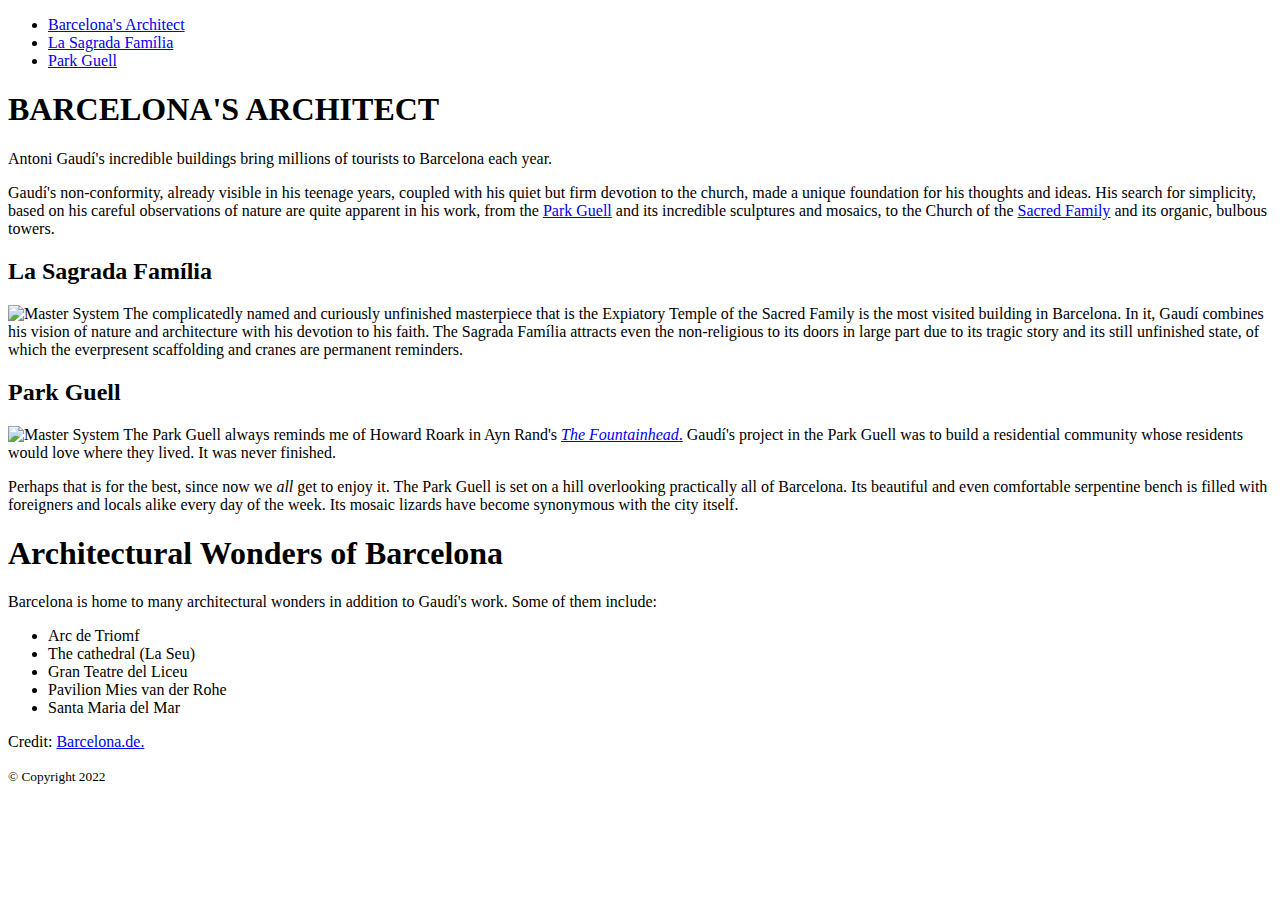
==== index.html @ d16f5f3f "atualizado" ====
<!DOCTYPE html>
<html lang="pt-br">
<head>
    <meta charset="UTF-8">
    <meta http-equiv="X-UA-Compatible" content="IE=edge">
    <meta name="viewport" content="width=device-width, initial-scale=1.0">
    <title>Treinando o livro</title>
    <link rel="stylesheet" href="../estudando-o-livro/css/float.css">
</head>
<body>
    <main id="container">
        <header>
            <nav>
                <ul>
                    <li><a href="#">Barcelona's Architect</a></li>
                    <li><a href="#">La Sagrada Família</a></li>
                    <li><a href="#">Park Guell</a></li>
                </ul>
            </nav>
            <article>
                <h1>BARCELONA'S ARCHITECT</h1>
                    <p>Antoni Gaudí's incredible buildings bring millions of tourists to Barcelona each year.</p>
                    <p>Gaudí's non-conformity, already visible in his teenage years, coupled with his quiet but firm devotion to the church, made a unique foundation for his thoughts and ideas. His search for simplicity, based on his careful observations of nature are quite apparent in his work, from the <a href="#">Park Guell</a> and its incredible sculptures and mosaics, to the Church of the <a href="#">Sacred Family</a> and its organic, bulbous towers.</p>
                <section id="sec1">
                    <h2>La Sagrada Família</h2>
                    <p>  <img src="../estudando-o-livro/img/master75x100.png" alt="Master System">  The complicatedly named and curiously unfinished masterpiece that is the Expiatory Temple of the Sacred Family is the most visited building in Barcelona. In it, Gaudí combines his vision of nature and architecture with his devotion to his faith. The Sagrada Família attracts even the non-religious to its doors in large part due to its tragic story and its still unfinished state, of which the everpresent scaffolding and cranes are permanent reminders.</p>
                </section>
                <section id="sec2">
                    <h2>Park Guell</h2>
                    <p> <img src="../estudando-o-livro/img/master100x75.jpg" alt="Master System"> The Park Guell always reminds me of Howard Roark in Ayn Rand's <a href="#"><cite>The Fountainhead</cite>.</a> Gaudí's project in the Park Guell was to build a residential community whose residents would love where they lived. It was never finished.</p>
                    <p>Perhaps that is for the best, since now we <em>all</em> get to enjoy it. The Park Guell is set on a hill overlooking practically all of Barcelona. Its beautiful and even comfortable serpentine bench is filled with foreigners and locals alike every day of the week. Its mosaic lizards have become synonymous with the city itself.</p>
                </section>
            </article>
            <aside>
                <h1>Architectural Wonders of Barcelona</h1>
                <p>Barcelona is home to many architectural wonders in addition to Gaudí's work. Some of them include:</p>
                <ul>
                    <li>Arc de Triomf</li>
                    <li>The cathedral (La Seu)</li>
                    <li>Gran Teatre del Liceu</li>
                    <li>Pavilion Mies van der Rohe</li>
                    <li>Santa Maria del Mar</li>
                </ul>
                <p>Credit: <a href="#">Barcelona.de.</a></p>
            </aside>
            <footer>
                <p> <small>&copy; Copyright 2022</small></p>
            </footer>
    </main>
    </header>
    
</body>
</html>
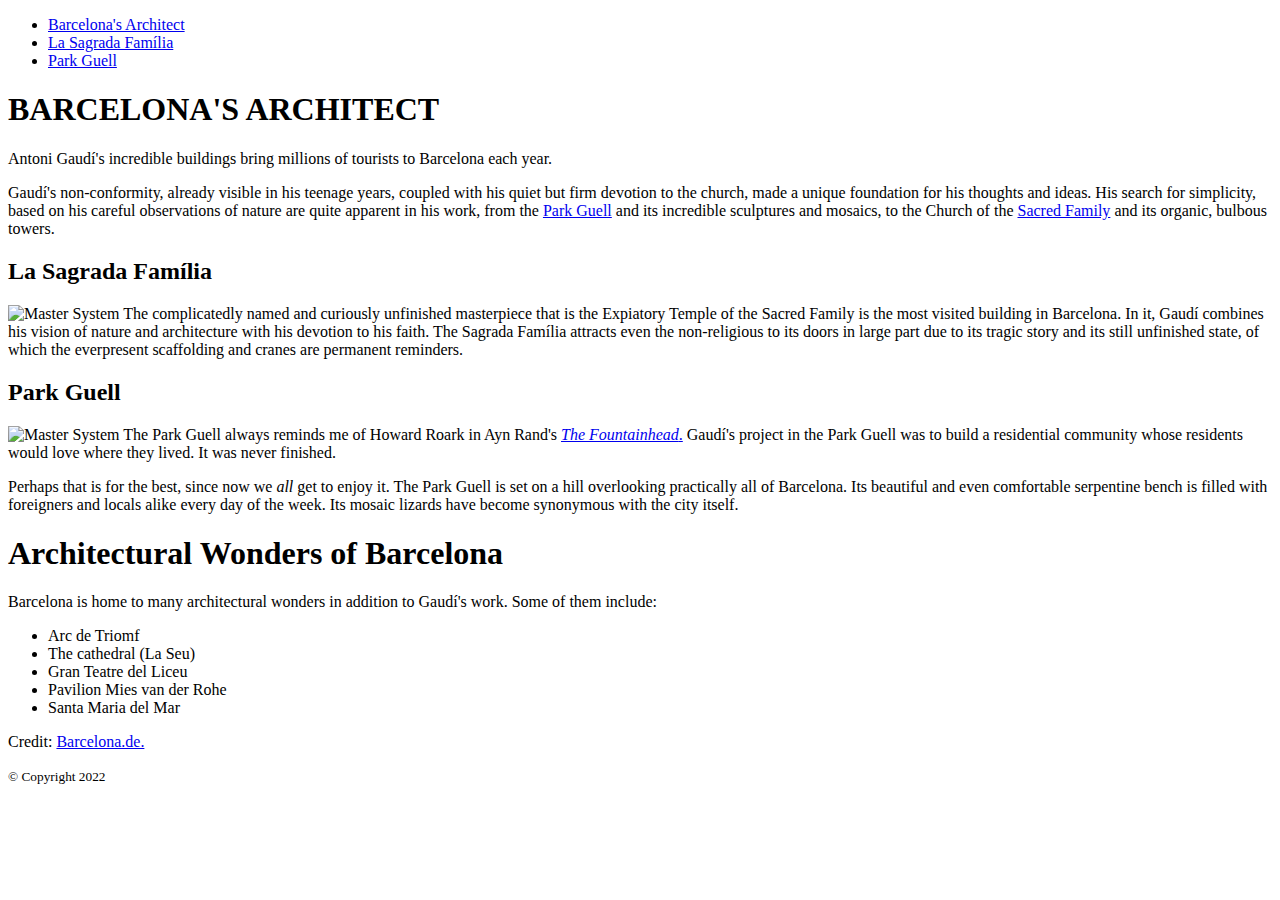
==== commit 27714a63: "atualizado" ====
--- a/index.html
+++ b/index.html
@@ -1,53 +1,85 @@
 <!DOCTYPE html>
-<html lang="pt-br">
+<html lang="pt-br, en">
 <head>
     <meta charset="UTF-8">
     <meta http-equiv="X-UA-Compatible" content="IE=edge">
     <meta name="viewport" content="width=device-width, initial-scale=1.0">
     <title>Treinando o livro</title>
     <link rel="stylesheet" href="../estudando-o-livro/css/float.css">
+
 </head>
+
 <body>
+
     <main id="container">
+
         <header>
+
             <nav>
+
                 <ul>
                     <li><a href="#">Barcelona's Architect</a></li>
                     <li><a href="#">La Sagrada Família</a></li>
                     <li><a href="#">Park Guell</a></li>
                 </ul>
+
             </nav>
+
+        </header>
+
             <article>
+
                 <h1>BARCELONA'S ARCHITECT</h1>
+
                     <p>Antoni Gaudí's incredible buildings bring millions of tourists to Barcelona each year.</p>
+
                     <p>Gaudí's non-conformity, already visible in his teenage years, coupled with his quiet but firm devotion to the church, made a unique foundation for his thoughts and ideas. His search for simplicity, based on his careful observations of nature are quite apparent in his work, from the <a href="#">Park Guell</a> and its incredible sculptures and mosaics, to the Church of the <a href="#">Sacred Family</a> and its organic, bulbous towers.</p>
+
                 <section id="sec1">
+
                     <h2>La Sagrada Família</h2>
+
                     <p>  <img src="../estudando-o-livro/img/master75x100.png" alt="Master System">  The complicatedly named and curiously unfinished masterpiece that is the Expiatory Temple of the Sacred Family is the most visited building in Barcelona. In it, Gaudí combines his vision of nature and architecture with his devotion to his faith. The Sagrada Família attracts even the non-religious to its doors in large part due to its tragic story and its still unfinished state, of which the everpresent scaffolding and cranes are permanent reminders.</p>
+
                 </section>
+
                 <section id="sec2">
+
                     <h2>Park Guell</h2>
+
                     <p> <img src="../estudando-o-livro/img/master100x75.jpg" alt="Master System"> The Park Guell always reminds me of Howard Roark in Ayn Rand's <a href="#"><cite>The Fountainhead</cite>.</a> Gaudí's project in the Park Guell was to build a residential community whose residents would love where they lived. It was never finished.</p>
+
                     <p>Perhaps that is for the best, since now we <em>all</em> get to enjoy it. The Park Guell is set on a hill overlooking practically all of Barcelona. Its beautiful and even comfortable serpentine bench is filled with foreigners and locals alike every day of the week. Its mosaic lizards have become synonymous with the city itself.</p>
+
                 </section>
+
             </article>
+
             <aside>
+
                 <h1>Architectural Wonders of Barcelona</h1>
+                
                 <p>Barcelona is home to many architectural wonders in addition to Gaudí's work. Some of them include:</p>
+
                 <ul>
                     <li>Arc de Triomf</li>
                     <li>The cathedral (La Seu)</li>
                     <li>Gran Teatre del Liceu</li>
                     <li>Pavilion Mies van der Rohe</li>
                     <li>Santa Maria del Mar</li>
+                    
                 </ul>
+
                 <p>Credit: <a href="#">Barcelona.de.</a></p>
+
             </aside>
+
             <footer>
+
                 <p> <small>&copy; Copyright 2022</small></p>
+                
             </footer>
     </main>
-    </header>
     
 </body>
 </html>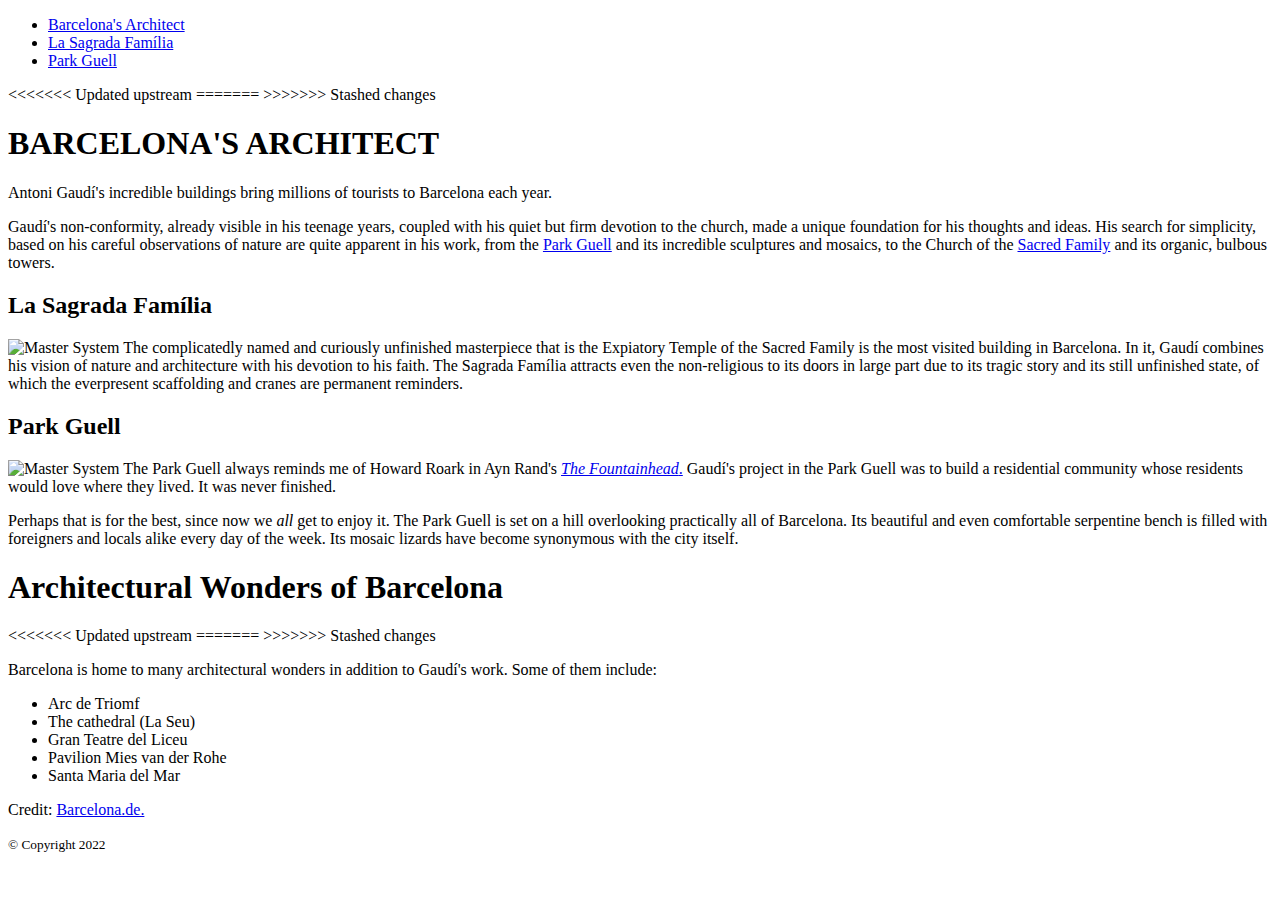
==== commit b04ba669: "atualizado" ====
--- a/index.html
+++ b/index.html
@@ -24,7 +24,11 @@
                 </ul>
 
             </nav>
+<<<<<<< Updated upstream
 
+=======
+            
+>>>>>>> Stashed changes
         </header>
 
             <article>
@@ -58,7 +62,11 @@
             <aside>
 
                 <h1>Architectural Wonders of Barcelona</h1>
+<<<<<<< Updated upstream
                 
+=======
+
+>>>>>>> Stashed changes
                 <p>Barcelona is home to many architectural wonders in addition to Gaudí's work. Some of them include:</p>
 
                 <ul>
@@ -82,4 +90,5 @@
     </main>
     
 </body>
+
 </html>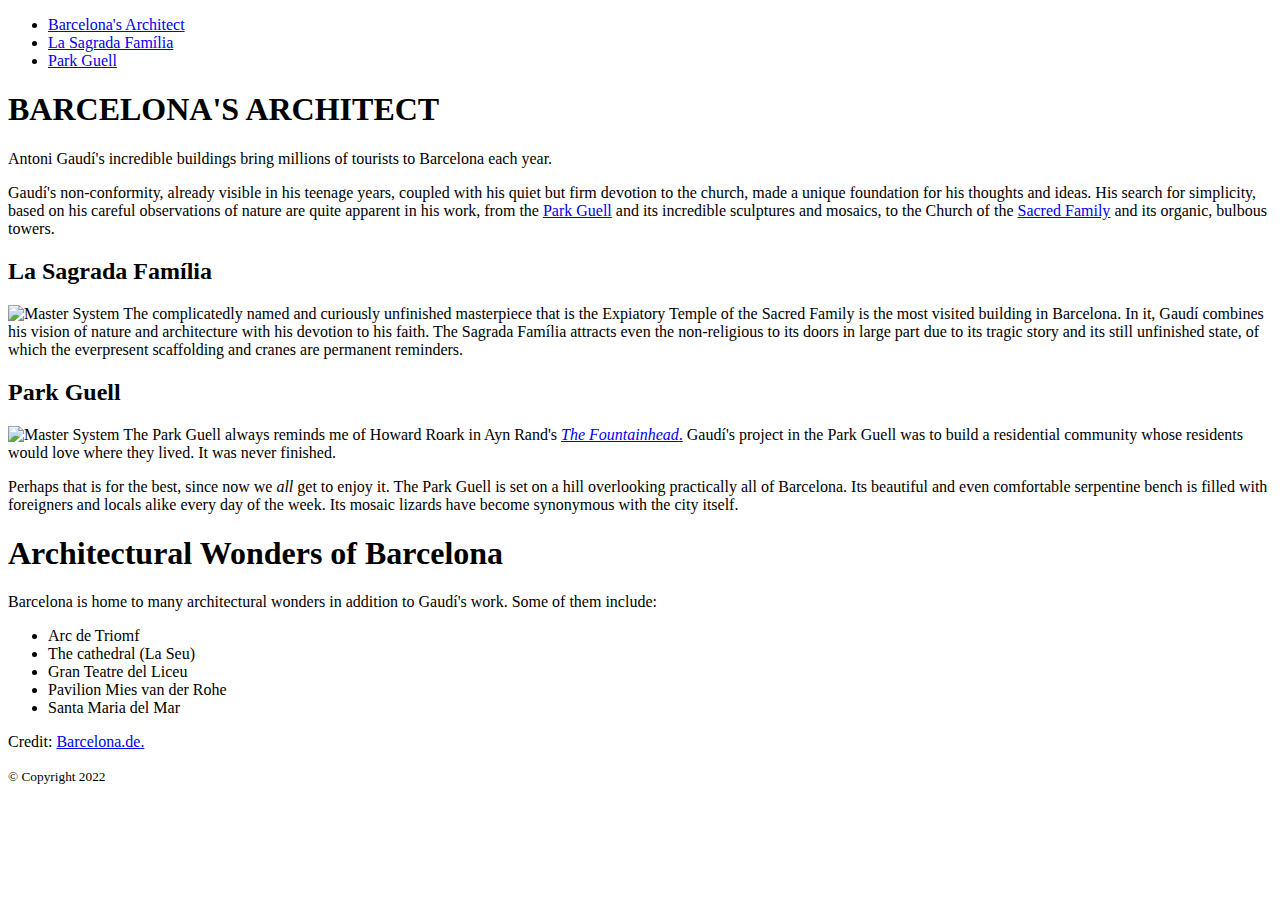
==== commit 84ad238e: "atualizado" ====
--- a/index.html
+++ b/index.html
@@ -24,11 +24,7 @@
                 </ul>
 
             </nav>
-<<<<<<< Updated upstream
 
-=======
-            
->>>>>>> Stashed changes
         </header>
 
             <article>
@@ -62,11 +58,7 @@
             <aside>
 
                 <h1>Architectural Wonders of Barcelona</h1>
-<<<<<<< Updated upstream
                 
-=======
-
->>>>>>> Stashed changes
                 <p>Barcelona is home to many architectural wonders in addition to Gaudí's work. Some of them include:</p>
 
                 <ul>
